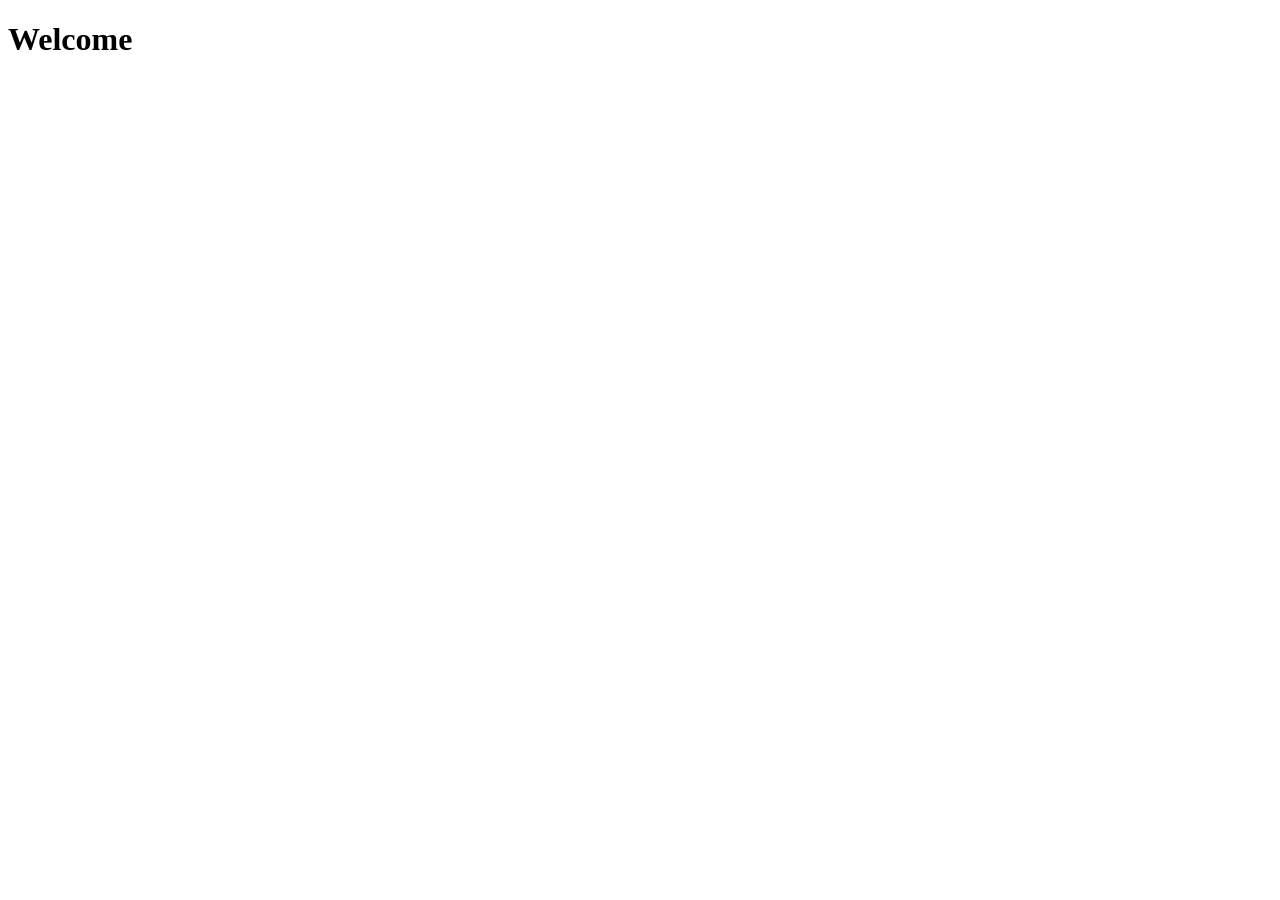
==== index.html @ 78dd937e "Actualizacion del archivo principal" ====
<!DOCTYPE html>
<html lang="es">
<head>
  <meta charset="UTF-8">
  <meta name="viewport" content="width=device-width, initial-scale=1.0">
  <title>Senati</title>
</head>
<body>
  <h1>Welcome</h1>
</body>
</html>
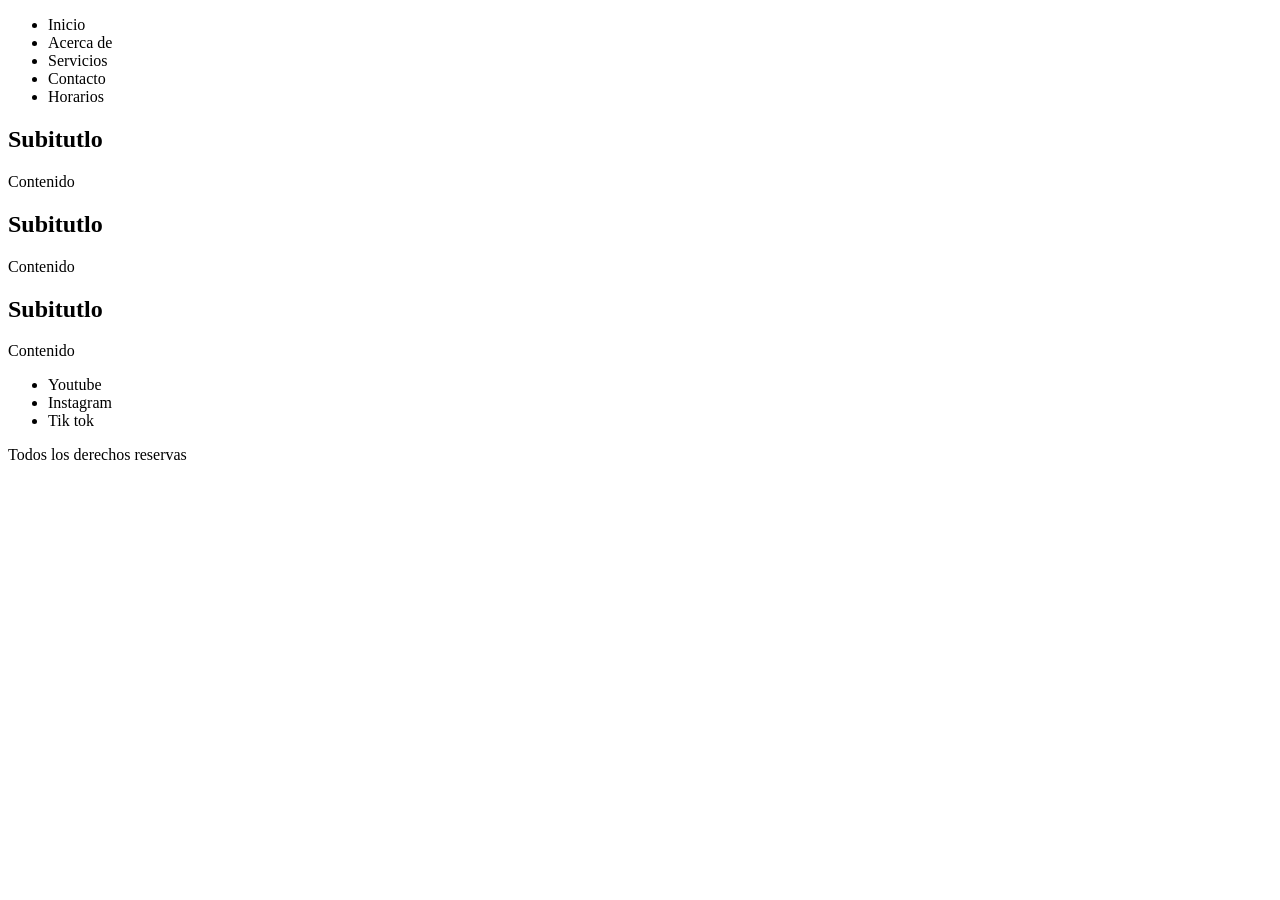
==== commit 69ef072a: "Practica de HTML, css" ====
--- a/index.html
+++ b/index.html
@@ -1,11 +1,54 @@
 <!DOCTYPE html>
-<html lang="es">
+<html lang="en">
 <head>
   <meta charset="UTF-8">
   <meta name="viewport" content="width=device-width, initial-scale=1.0">
-  <title>Senati</title>
+  <title>Document</title>
 </head>
 <body>
-  <h1>Welcome</h1>
+  <!--  web semantica -->
+  <header>
+    <nav>
+     <ul>
+      <li>Inicio</li>
+      <li>Acerca de </li>
+      <li>Servicios</li>
+      <li>Contacto</li>
+      <li>Horarios</li>
+     </ul>
+    </nav>
+  </header>
+
+  <main>
+    <section></section>
+
+    <section>
+      <article>
+        <h2>Subitutlo</h2>
+        <p>Contenido</p>
+      </article>
+      <section>
+        <h2>Subitutlo</h2>
+        <p>Contenido</p>
+      </section>
+    <section>
+      <h2>Subitutlo</h2>
+      <p>Contenido</p>
+      </section>
+    </section>
+
+    <section></section>
+    
+  </main>
+
+  <footer>
+    <ul>
+      <li>Youtube</li>
+      <li>Instagram</li>
+      <li>Tik tok </li>
+    </ul>
+    <p>Todos los derechos reservas</p>
+  </footer>
+
 </body>
 </html>
